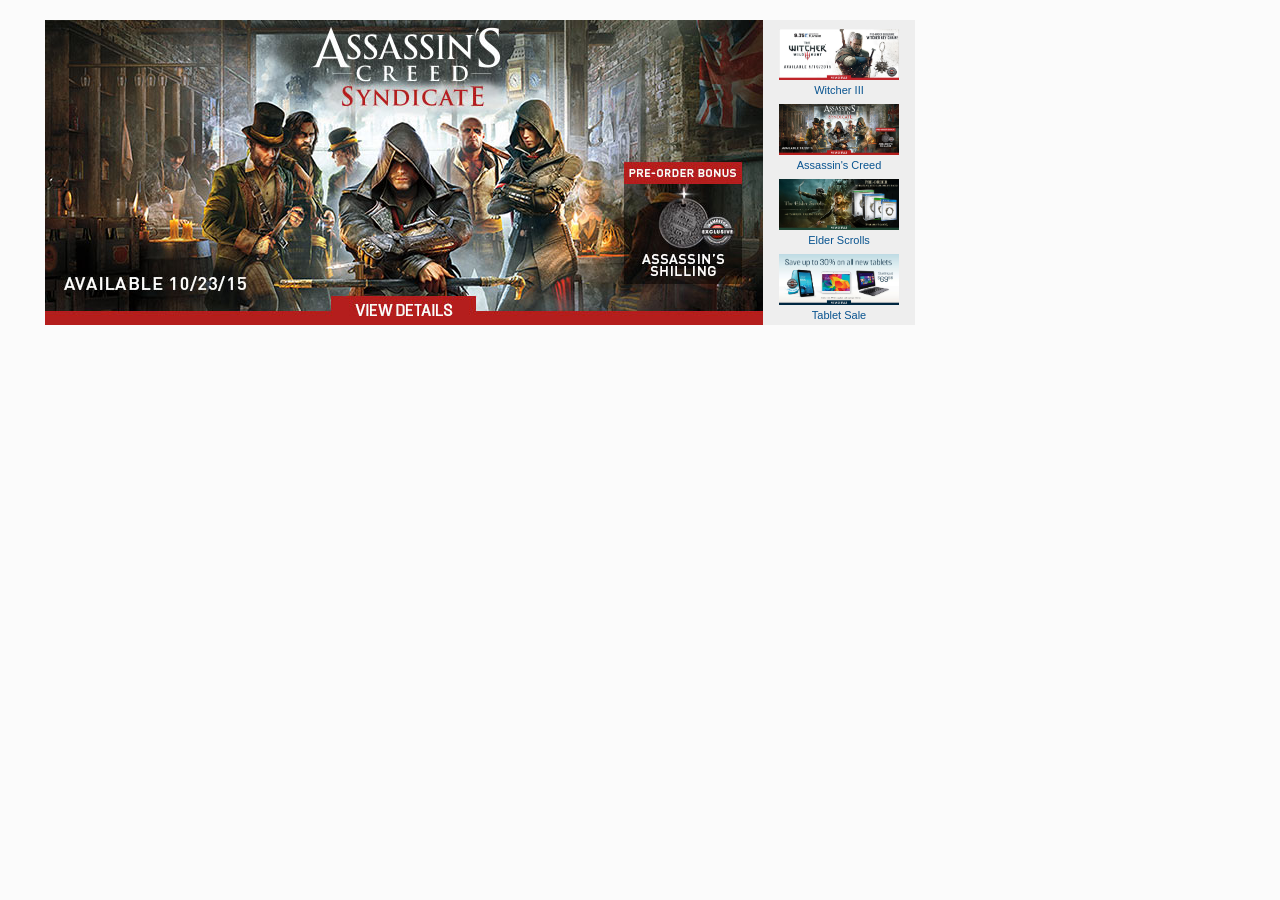
==== components/1/index.html @ a2ad6893 "Commit 7" ====
<!DOCTYPE html>
<html>

<head>

  <meta charset="UTF-8">

  <title>uknown</title>

    <link rel="stylesheet" href="css/style.css">

	<!-- description text that displays below the link in google search results -->
	<meta name="description" content="Description of site" />


</head>

<body>	
	<div id="trythis" class="showme">
	    <div class="showcase" id="showcase">
	        <div class="home-main">
	            <div class="banner-rotator">
	                <div class="trackable panes" data-track="hero">
	                    
                        <div class="" id="images/718x305_witcher3_pregi.jpg" style="display: none;">
                            <a href="#" data-track="1|image|WARN_Witcher3|paid">
                            	<img src="images/718x305_witcher3_pregi.jpg" alt="The Witcher 3 Wild Hunt. Buy Now"></a>
                        </div>
                    
                        <div class="" id="images/718x305_acsyndicate.jpg" style="display: block;">
                            <a href="#" data-track="2|image|UBIS_ACSyndicate|paid">
                            	<img src="images/718x305_acsyndicate.jpg" alt="Assassin's Creed Syndicate. Pre-Order Now"></a>
                        </div>
                    
                        <div class="" id="images/718x305_TESO_WarriorsPreOrder_v2.jpg" style="display: none;">
                            <a href="#" data-track="3|image|BETH_ElderScrollsOnline|paid">
                            	<img src="images/718x305_TESO_WarriorsPreOrder_v2.jpg" alt="The Elder Scrolls Online Tamriel Unlimited. Buy Now."></a>
                        </div>
                    
                        <div class="" id="images/718x305_30OFF_Tablet.jpg" style="display: none;">
                            <a href="#" data-track="4|image|Tablet&amp;AccSale30-50|notpaid">
                            	<img src="images/718x305_30OFF_Tablet.jpg" alt="Save up to 30% of all New Tablets on Gamestop.com. Asus, Nvidia, Google Nexus, Samsung and more. No rain checks, Online Only. While Supplies Last."></a>
                        </div>
	                        
	                </div>
	                <div class="rotator-navmenu">
	                    <ul class="tabs">
	                        
                            <li>
                                <a href="#" data-track="1|image|WARN_Witcher3|paid" class="">
                                	<img src="images/718x305_witcher3_pregi.jpg" alt="The Witcher 3 Wild Hunt. Buy Now" class="thb"><div>Witcher III</div></a>
                            </li>
                        
                            <li>
                                <a href="#" data-track="2|image|UBIS_ACSyndicate|paid" class="current">
                                	<img src="images/718x305_acsyndicate.jpg" alt="Assassin's Creed Syndicate. Pre-Order Now" class="thb"><div>Assassin's Creed</div></a>
                            </li>
                        
                            <li>
                                <a href="#" data-track="3|image|BETH_ElderScrollsOnline|paid" class="">
                                	<img src="images/718x305_TESO_WarriorsPreOrder_v2.jpg" alt="The Elder Scrolls Online Tamriel Unlimited. Buy Now." class="thb"><div>Elder Scrolls</div></a>
                            </li>
                        
                            <li>
                                <a href="#" data-track="4|image|Tablet&amp;AccSale30-50|notpaid" class="">
                                	<img src="images/718x305_30OFF_Tablet.jpg" alt="Save up to 30% of all New Tablets on Gamestop.com. Asus, Nvidia, Google Nexus, Samsung and more. No rain checks, Online Only. While Supplies Last." class="thb"><div>Tablet Sale</div></a>
                            </li>
	                            
	                    </ul>
	                </div>
	            </div>
	        </div>
	    </div>
	</div>
  <script src="js/index.js"></script>
</body>

</html>
---- components/1/css/style.css ----
body {
  background: #FBFBFB;
  font-family: "Helvetica Neue","Helvetica","Arial",sans-serif;
  font-size: 11px;
  color: #707070;
}
.showme {
  display: block;
}
.showcase {
  position: relative;
  margin: auto;
}
.home-main {
  width: 870px;
  margin: 20px 45px 30px;
  position: relative;
}
.banner-rotator {
  background: url(images/ajax-loader.gif) center center no-repeat #eee;
  width: 870px;
  height: 305px;
}
.panes div {
  width: 718px;
  height: 305px;
  position: absolute;
  top: 0px;
  left: 0px;
  overflow: hidden;
  z-index: 0;
}
a:link, a:visited {
  color: #095490;
}
a:link, a:visited {
  text-decoration: none;
}
a:-webkit-any-link {
  color: -webkit-link;
  text-decoration: underline;
  cursor: auto;
}
.home-main img {
  border: none;
}
img {
  border: 0;
}
a:link, a:visited {
  color: #095490;
}
.rotator-navmenu {
  width: 152px;
  height: 305px;
  padding: 0;
  margin: 0;
  top: 0px;
  left: 718px;
  position: absolute;
  z-index: 1;
  overflow: hidden;
}
div {
  display: block;
}
.tabs {
  width: 152px;
  height: 300px;
  padding-top: 3px;
  position: relative;
}
ul, ol {
  list-style: none;
}
body, ul, ol, li, h1, h2, h3, h4, h5, h6, pre, form, p, blockquote, fieldset, input, dl, dt, dd {
  margin: 0;
  padding: 0;
}
ul.tabs li {
  display: block !important;
  outline: none;
}
li {
  display: list-item;
  text-align: -webkit-match-parent;
}
ul, ol {
  list-style: none;
}
ul.tabs a {
  background: url(http://www.gamestop.com/gs/pages/storefront/home/devprod/img/menuitems_hover.png) 0 60px;
  width: 120px;
  height: 64px;
  padding: 6px 16px 0 16px;
  margin-bottom: 5px;
  display: block !important;
  text-align: center;
  text-decoration: none !important;
  outline: none;
}
ul.tabs li .thb {
  width: 120px;
  height: 51px;
}
.home-main img {
  border: none;
}
img {
  border: 0;
}
ul.tabs div {
  margin-top: 2px;
  font-family: "helvetica", "arial", "sans-serif";
  font-weight: normal;
}
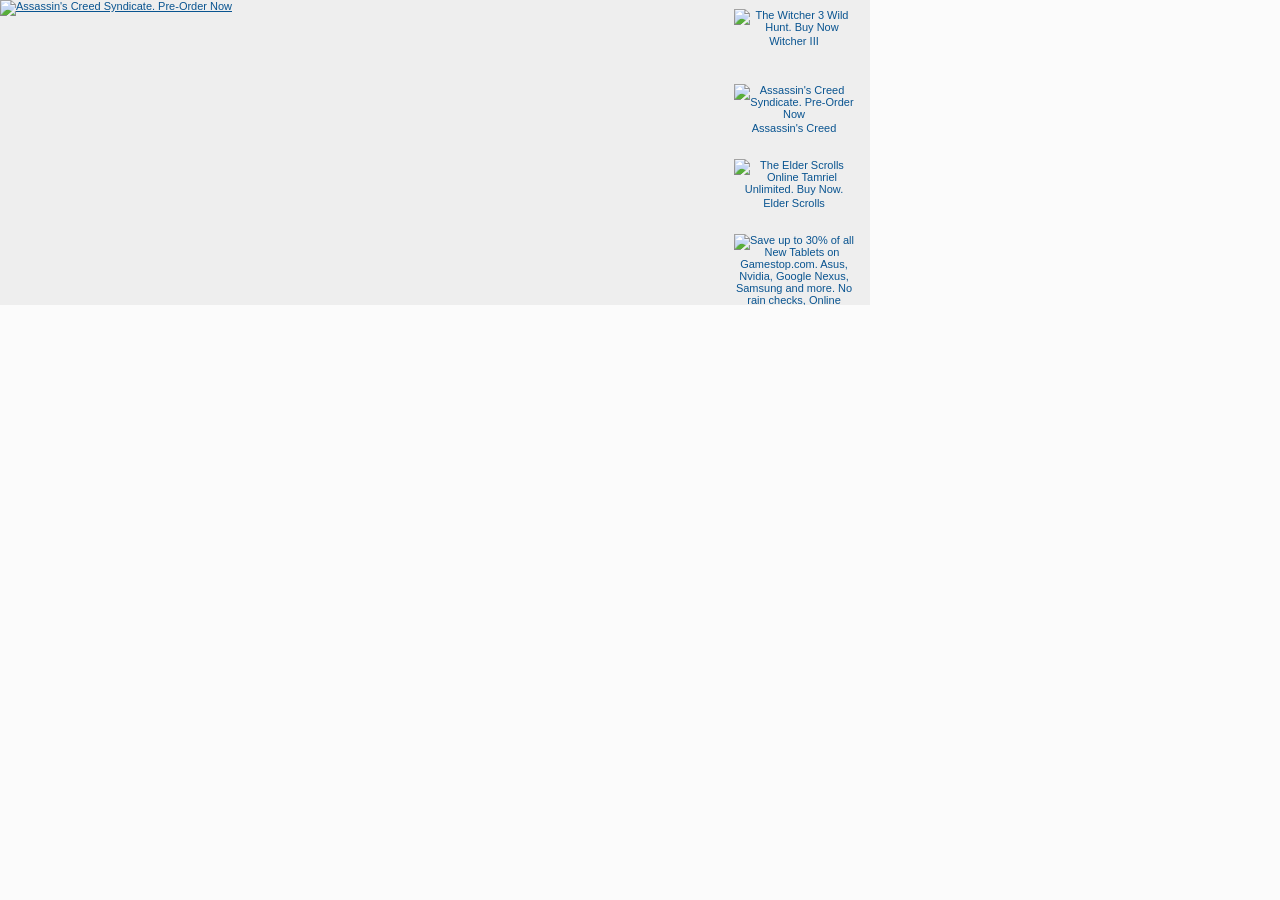
==== commit b137f14d: "Commit 10" ====
--- a/components/1/index.html
+++ b/components/1/index.html
@@ -1,6 +1,5 @@
 <!DOCTYPE html>
 <html>
-
 <head>
 
   <meta charset="UTF-8">
@@ -16,62 +15,56 @@
 </head>
 
 <body>	
-	<div id="trythis" class="showme">
-	    <div class="showcase" id="showcase">
-	        <div class="home-main">
-	            <div class="banner-rotator">
-	                <div class="trackable panes" data-track="hero">
-	                    
-                        <div class="" id="images/718x305_witcher3_pregi.jpg" style="display: none;">
-                            <a href="#" data-track="1|image|WARN_Witcher3|paid">
-                            	<img src="images/718x305_witcher3_pregi.jpg" alt="The Witcher 3 Wild Hunt. Buy Now"></a>
-                        </div>
-                    
-                        <div class="" id="images/718x305_acsyndicate.jpg" style="display: block;">
-                            <a href="#" data-track="2|image|UBIS_ACSyndicate|paid">
-                            	<img src="images/718x305_acsyndicate.jpg" alt="Assassin's Creed Syndicate. Pre-Order Now"></a>
-                        </div>
-                    
-                        <div class="" id="images/718x305_TESO_WarriorsPreOrder_v2.jpg" style="display: none;">
-                            <a href="#" data-track="3|image|BETH_ElderScrollsOnline|paid">
-                            	<img src="images/718x305_TESO_WarriorsPreOrder_v2.jpg" alt="The Elder Scrolls Online Tamriel Unlimited. Buy Now."></a>
-                        </div>
-                    
-                        <div class="" id="images/718x305_30OFF_Tablet.jpg" style="display: none;">
-                            <a href="#" data-track="4|image|Tablet&amp;AccSale30-50|notpaid">
-                            	<img src="images/718x305_30OFF_Tablet.jpg" alt="Save up to 30% of all New Tablets on Gamestop.com. Asus, Nvidia, Google Nexus, Samsung and more. No rain checks, Online Only. While Supplies Last."></a>
-                        </div>
-	                        
-	                </div>
-	                <div class="rotator-navmenu">
-	                    <ul class="tabs">
-	                        
-                            <li>
-                                <a href="#" data-track="1|image|WARN_Witcher3|paid" class="">
-                                	<img src="images/718x305_witcher3_pregi.jpg" alt="The Witcher 3 Wild Hunt. Buy Now" class="thb"><div>Witcher III</div></a>
-                            </li>
-                        
-                            <li>
-                                <a href="#" data-track="2|image|UBIS_ACSyndicate|paid" class="current">
-                                	<img src="images/718x305_acsyndicate.jpg" alt="Assassin's Creed Syndicate. Pre-Order Now" class="thb"><div>Assassin's Creed</div></a>
-                            </li>
-                        
-                            <li>
-                                <a href="#" data-track="3|image|BETH_ElderScrollsOnline|paid" class="">
-                                	<img src="images/718x305_TESO_WarriorsPreOrder_v2.jpg" alt="The Elder Scrolls Online Tamriel Unlimited. Buy Now." class="thb"><div>Elder Scrolls</div></a>
-                            </li>
-                        
-                            <li>
-                                <a href="#" data-track="4|image|Tablet&amp;AccSale30-50|notpaid" class="">
-                                	<img src="images/718x305_30OFF_Tablet.jpg" alt="Save up to 30% of all New Tablets on Gamestop.com. Asus, Nvidia, Google Nexus, Samsung and more. No rain checks, Online Only. While Supplies Last." class="thb"><div>Tablet Sale</div></a>
-                            </li>
-	                            
-	                    </ul>
-	                </div>
-	            </div>
-	        </div>
-	    </div>
-	</div>
+<section class="banner-rotator">
+    <main class="trackable panes" data-track="hero">
+
+          <div class="" id="http://www.gamestop.com/gs/images/718x305/718x305_witcher3_pregi.jpg" style="display: none;">
+              <a href="#" data-track="1|image|WARN_Witcher3|paid">
+                <img src="http://www.gamestop.com/gs/images/718x305/718x305_witcher3_pregi.jpg" alt="The Witcher 3 Wild Hunt. Buy Now"></a>
+          </div>
+
+          <div class="" id="http://www.gamestop.com/gs/images/718x305/718x305_acsyndicate.jpg" style="display: block;">
+              <a href="#" data-track="2|image|UBIS_ACSyndicate|paid">
+                <img src="http://www.gamestop.com/gs/images/718x305/718x305_acsyndicate.jpg" alt="Assassin's Creed Syndicate. Pre-Order Now"></a>
+          </div>
+
+          <div class="" id="http://www.gamestop.com/gs/images/718x305/718x305_TESO_WarriorsPreOrder_v2.jpg" style="display: none;">
+              <a href="#" data-track="3|image|BETH_ElderScrollsOnline|paid">
+                <img src="http://www.gamestop.com/gs/images/718x305/718x305_TESO_WarriorsPreOrder_v2.jpg" alt="The Elder Scrolls Online Tamriel Unlimited. Buy Now."></a>
+          </div>
+
+          <div class="" id="http://www.gamestop.com/gs/images/718x305/718x305_30OFF_Tablet.jpg" style="display: none;">
+              <a href="#" data-track="4|image|Tablet&amp;AccSale30-50|notpaid">
+                <img src="http://www.gamestop.com/gs/images/718x305/718x305_30OFF_Tablet.jpg" alt="Save up to 30% of all New Tablets on Gamestop.com. Asus, Nvidia, Google Nexus, Samsung and more. No rain checks, Online Only. While Supplies Last."></a>
+          </div>
+
+    </main>
+    <aside class="rotator-navmenu">
+        <ul class="tabs">
+
+              <li>
+                  <a href="#" data-track="1|image|WARN_Witcher3|paid" class="">
+                    <img src="http://www.gamestop.com/gs/images/718x305/718x305_witcher3_pregi.jpg" alt="The Witcher 3 Wild Hunt. Buy Now" class="thb"><div>Witcher III</div></a>
+              </li>
+
+              <li>
+                  <a href="#" data-track="2|image|UBIS_ACSyndicate|paid" class="current">
+                    <img src="http://www.gamestop.com/gs/images/718x305/718x305_acsyndicate.jpg" alt="Assassin's Creed Syndicate. Pre-Order Now" class="thb"><div>Assassin's Creed</div></a>
+              </li>
+
+              <li>
+                  <a href="#" data-track="3|image|BETH_ElderScrollsOnline|paid" class="">
+                    <img src="http://www.gamestop.com/gs/images/718x305/718x305_TESO_WarriorsPreOrder_v2.jpg" alt="The Elder Scrolls Online Tamriel Unlimited. Buy Now." class="thb"><div>Elder Scrolls</div></a>
+              </li>
+
+              <li>
+                  <a href="#" data-track="4|image|Tablet&amp;AccSale30-50|notpaid" class="">
+                    <img src="http://www.gamestop.com/gs/images/718x305/718x305_30OFF_Tablet.jpg" alt="Save up to 30% of all New Tablets on Gamestop.com. Asus, Nvidia, Google Nexus, Samsung and more. No rain checks, Online Only. While Supplies Last." class="thb"><div>Tablet Sale</div></a>
+              </li>
+
+        </ul>
+    </aside>
+</section>
   <script src="js/index.js"></script>
 </body>
 
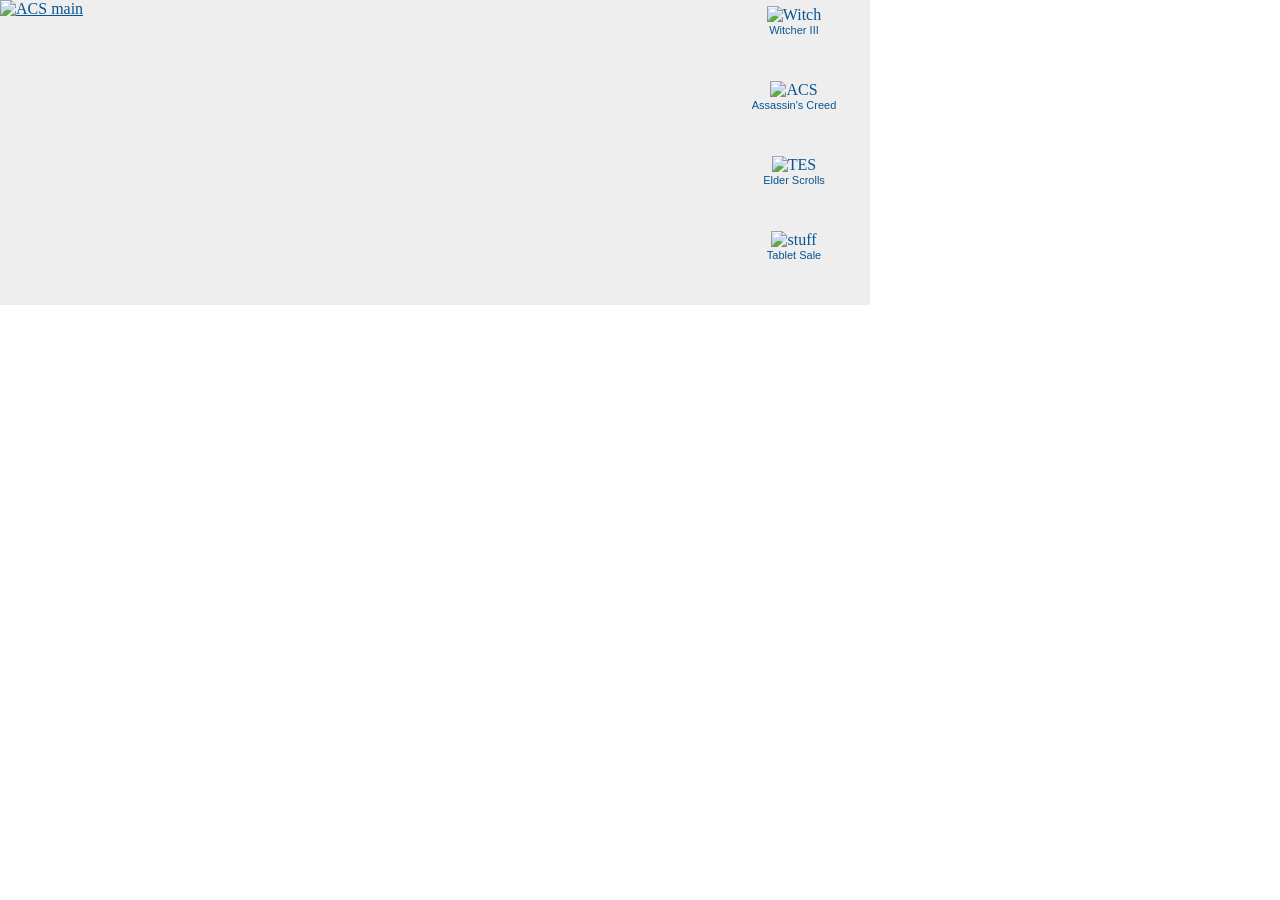
==== commit 96ad83d5: "Commit 10" ====
--- a/components/1/index.html
+++ b/components/1/index.html
@@ -15,56 +15,44 @@
 </head>
 
 <body>	
-<section class="banner-rotator">
-    <main class="trackable panes" data-track="hero">
+<section>
 
-          <div class="" id="http://www.gamestop.com/gs/images/718x305/718x305_witcher3_pregi.jpg" style="display: none;">
-              <a href="#" data-track="1|image|WARN_Witcher3|paid">
-                <img src="http://www.gamestop.com/gs/images/718x305/718x305_witcher3_pregi.jpg" alt="The Witcher 3 Wild Hunt. Buy Now"></a>
-          </div>
+    <main>
 
-          <div class="" id="http://www.gamestop.com/gs/images/718x305/718x305_acsyndicate.jpg" style="display: block;">
-              <a href="#" data-track="2|image|UBIS_ACSyndicate|paid">
-                <img src="http://www.gamestop.com/gs/images/718x305/718x305_acsyndicate.jpg" alt="Assassin's Creed Syndicate. Pre-Order Now"></a>
-          </div>
-
-          <div class="" id="http://www.gamestop.com/gs/images/718x305/718x305_TESO_WarriorsPreOrder_v2.jpg" style="display: none;">
-              <a href="#" data-track="3|image|BETH_ElderScrollsOnline|paid">
-                <img src="http://www.gamestop.com/gs/images/718x305/718x305_TESO_WarriorsPreOrder_v2.jpg" alt="The Elder Scrolls Online Tamriel Unlimited. Buy Now."></a>
-          </div>
-
-          <div class="" id="http://www.gamestop.com/gs/images/718x305/718x305_30OFF_Tablet.jpg" style="display: none;">
-              <a href="#" data-track="4|image|Tablet&amp;AccSale30-50|notpaid">
-                <img src="http://www.gamestop.com/gs/images/718x305/718x305_30OFF_Tablet.jpg" alt="Save up to 30% of all New Tablets on Gamestop.com. Asus, Nvidia, Google Nexus, Samsung and more. No rain checks, Online Only. While Supplies Last."></a>
+          <div>
+              <a href="#">
+                <img src="http://www.gamestop.com/gs/images/718x305/718x305_acsyndicate.jpg" alt="ACS main"></a>
           </div>
 
     </main>
-    <aside class="rotator-navmenu">
-        <ul class="tabs">
 
+    <aside>
+        <ul>
               <li>
-                  <a href="#" data-track="1|image|WARN_Witcher3|paid" class="">
-                    <img src="http://www.gamestop.com/gs/images/718x305/718x305_witcher3_pregi.jpg" alt="The Witcher 3 Wild Hunt. Buy Now" class="thb"><div>Witcher III</div></a>
+                  <a href="#">
+                    <img src="http://www.gamestop.com/gs/images/718x305/718x305_witcher3_pregi.jpg" alt="Witch"><div>Witcher III</div></a>
               </li>
 
               <li>
-                  <a href="#" data-track="2|image|UBIS_ACSyndicate|paid" class="current">
-                    <img src="http://www.gamestop.com/gs/images/718x305/718x305_acsyndicate.jpg" alt="Assassin's Creed Syndicate. Pre-Order Now" class="thb"><div>Assassin's Creed</div></a>
+                  <a href="#">
+                    <img src="http://www.gamestop.com/gs/images/718x305/718x305_acsyndicate.jpg" alt="ACS"><div>Assassin's Creed</div></a>
               </li>
 
               <li>
-                  <a href="#" data-track="3|image|BETH_ElderScrollsOnline|paid" class="">
-                    <img src="http://www.gamestop.com/gs/images/718x305/718x305_TESO_WarriorsPreOrder_v2.jpg" alt="The Elder Scrolls Online Tamriel Unlimited. Buy Now." class="thb"><div>Elder Scrolls</div></a>
+                  <a href="#">
+                    <img src="http://www.gamestop.com/gs/images/718x305/718x305_TESO_WarriorsPreOrder_v2.jpg" alt="TES" ><div>Elder Scrolls</div></a>
               </li>
 
               <li>
-                  <a href="#" data-track="4|image|Tablet&amp;AccSale30-50|notpaid" class="">
-                    <img src="http://www.gamestop.com/gs/images/718x305/718x305_30OFF_Tablet.jpg" alt="Save up to 30% of all New Tablets on Gamestop.com. Asus, Nvidia, Google Nexus, Samsung and more. No rain checks, Online Only. While Supplies Last." class="thb"><div>Tablet Sale</div></a>
+                  <a href="#">
+                    <img src="http://www.gamestop.com/gs/images/718x305/718x305_30OFF_Tablet.jpg" alt="stuff"><div>Tablet Sale</div></a>
               </li>
 
         </ul>
     </aside>
+
 </section>
+
   <script src="js/index.js"></script>
 </body>
 
--- a/components/1/css/style.css
+++ b/components/1/css/style.css
@@ -1,30 +1,10 @@
-body {
-  background: #FBFBFB;
-  font-family: "Helvetica Neue","Helvetica","Arial",sans-serif;
-  font-size: 11px;
-  color: #707070;
-}
-.showme {
-  display: block;
-}
-.showcase {
-  position: relative;
-  margin: auto;
-}
-.home-main {
-  width: 870px;
-  margin: 20px 45px 30px;
-  position: relative;
-}
-.banner-rotator {
+
+section {
   background: url(images/ajax-loader.gif) center center no-repeat #eee;
   width: 870px;
   height: 305px;
 }
-.panes div {
-  width: 718px;
-  height: 305px;
-  position: absolute;
+div {
   top: 0px;
   left: 0px;
   overflow: hidden;
@@ -41,7 +21,7 @@
   text-decoration: underline;
   cursor: auto;
 }
-.home-main img {
+div img {
   border: none;
 }
 img {
@@ -50,7 +30,7 @@
 a:link, a:visited {
   color: #095490;
 }
-.rotator-navmenu {
+aside {
   width: 152px;
   height: 305px;
   padding: 0;
@@ -64,7 +44,7 @@
 div {
   display: block;
 }
-.tabs {
+ul {
   width: 152px;
   height: 300px;
   padding-top: 3px;
@@ -77,7 +57,7 @@
   margin: 0;
   padding: 0;
 }
-ul.tabs li {
+ul li {
   display: block !important;
   outline: none;
 }
@@ -88,7 +68,7 @@
 ul, ol {
   list-style: none;
 }
-ul.tabs a {
+ul a {
   background: url(http://www.gamestop.com/gs/pages/storefront/home/devprod/img/menuitems_hover.png) 0 60px;
   width: 120px;
   height: 64px;
@@ -99,18 +79,18 @@
   text-decoration: none !important;
   outline: none;
 }
-ul.tabs li .thb {
+ul li img {
   width: 120px;
   height: 51px;
 }
-.home-main img {
+div img {
   border: none;
 }
 img {
   border: 0;
 }
-ul.tabs div {
-  margin-top: 2px;
+li div {
+  font-size: 11px;
   font-family: "helvetica", "arial", "sans-serif";
   font-weight: normal;
 }
